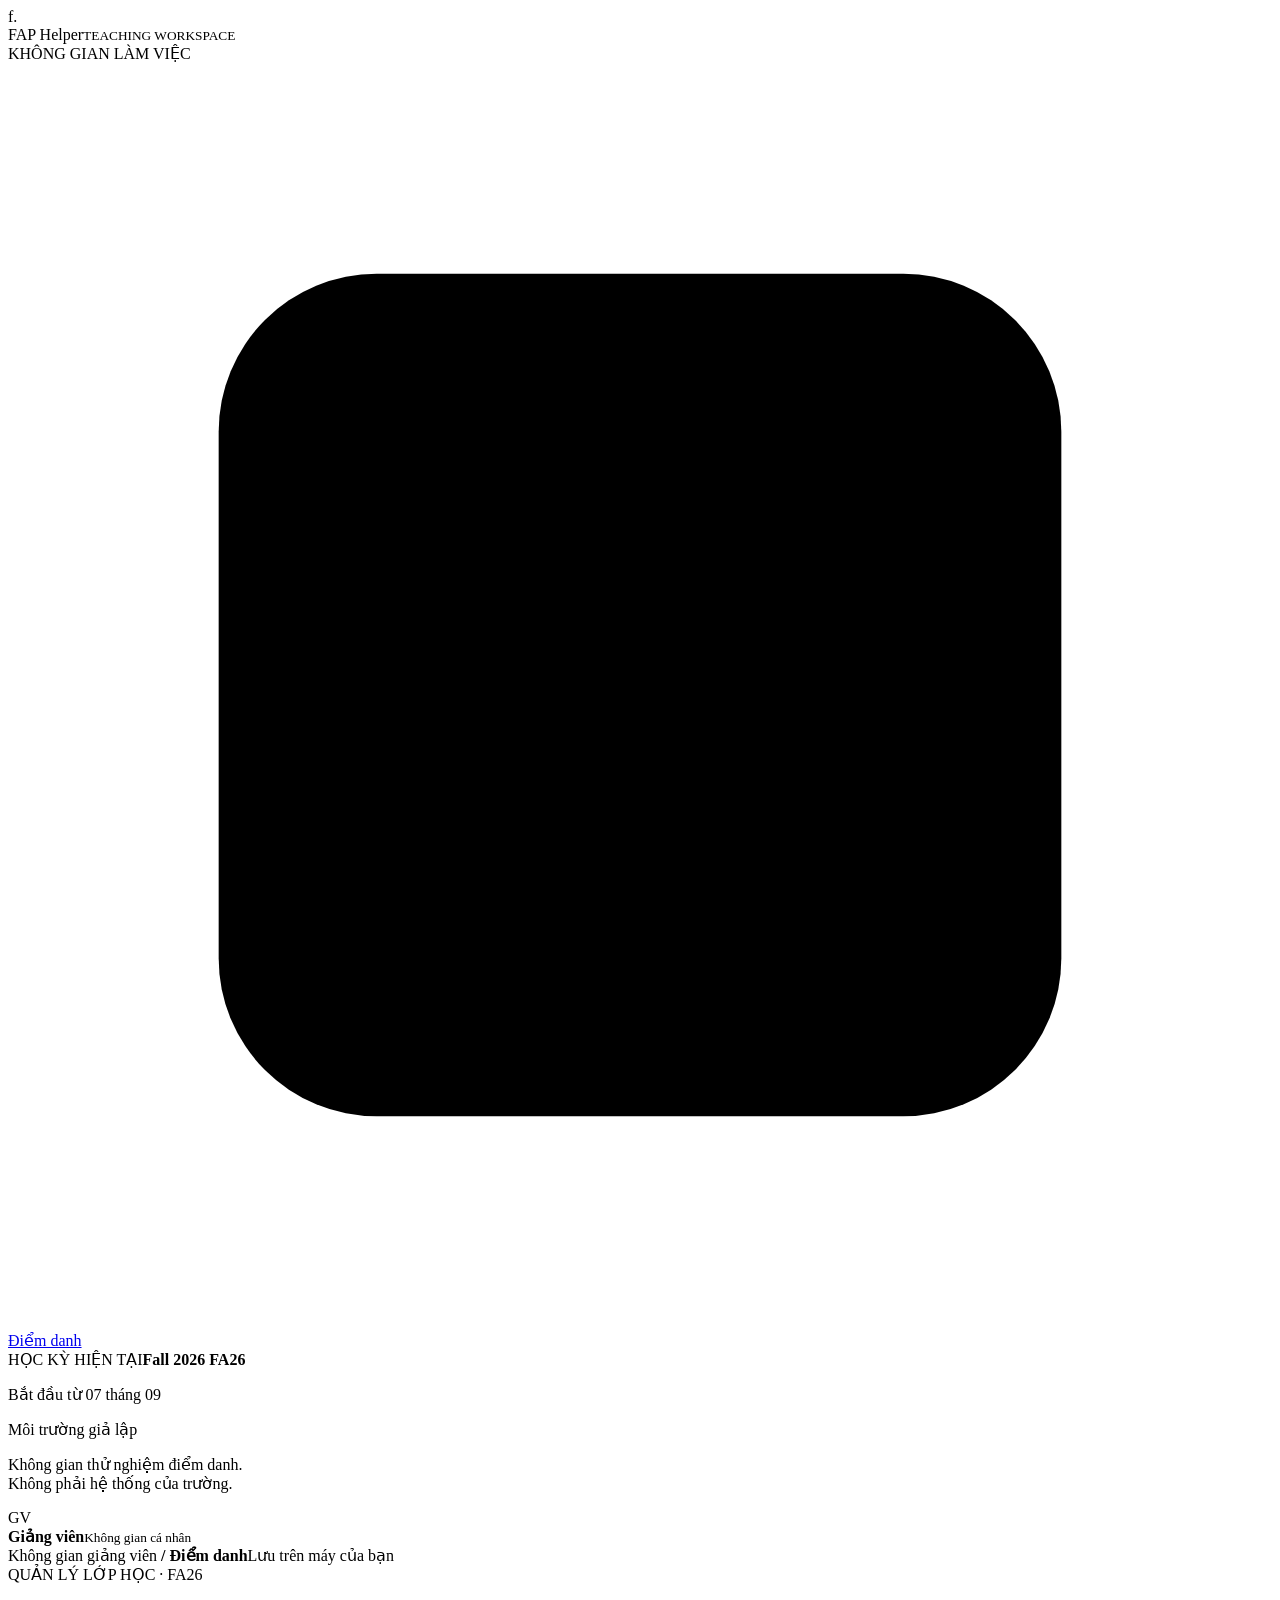
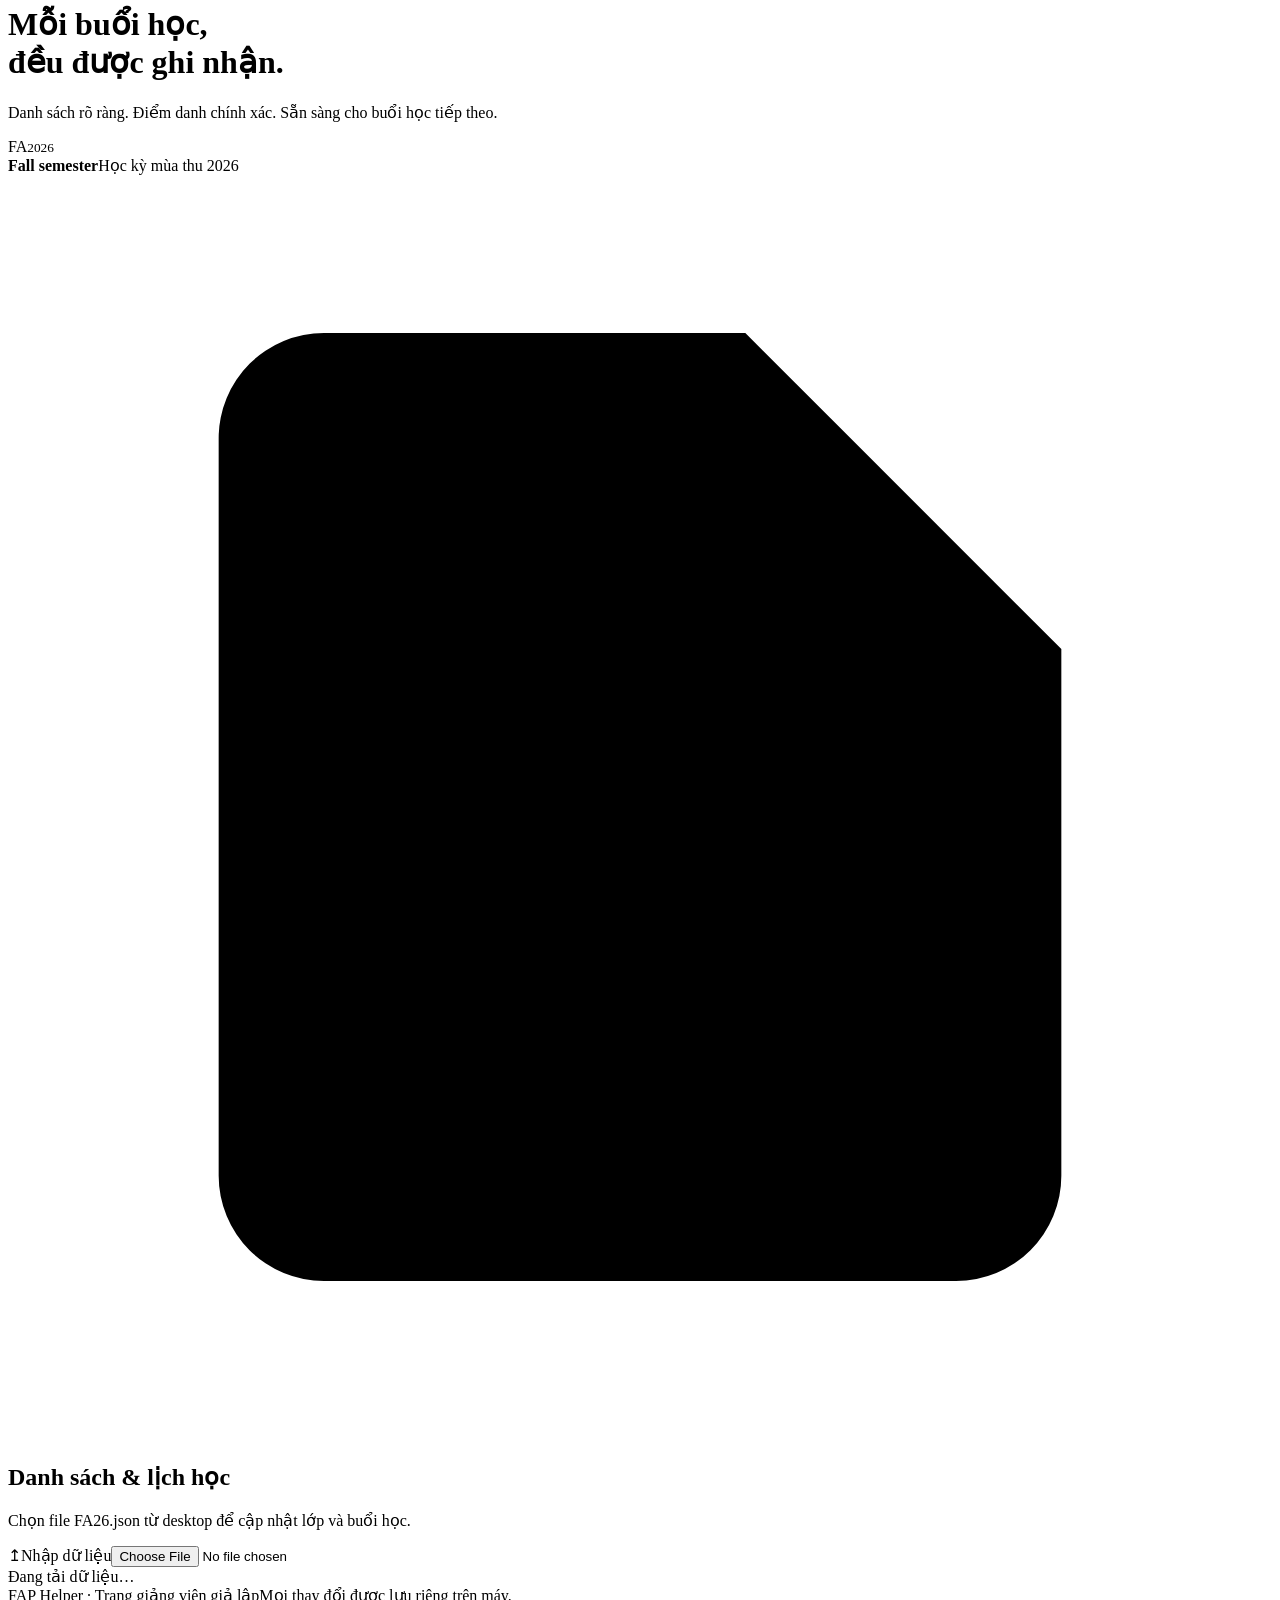
==== mock-fap/public/index.html @ ac989426 "upload source code" ====
<!doctype html><html lang="vi"><head><meta charset="utf-8"><meta name="viewport" content="width=device-width,initial-scale=1"><meta name="fap-helper-mock" content="1"><title>FAP Helper — Trang GV giả lập</title><link rel="stylesheet" href="/style.css"></head>
<body>
<aside>
<div class="brand"><div class="brand-mark" aria-hidden="true">f<span>.</span></div><div>FAP Helper<small>TEACHING WORKSPACE</small></div></div>
<div class="nav-label">KHÔNG GIAN LÀM VIỆC</div><nav aria-label="Điều hướng"><a href="#" aria-current="page"><svg viewBox="0 0 24 24" aria-hidden="true"><rect x="4" y="4" width="16" height="16" rx="3"/><path d="M8 9h8M8 13h3M8 17h5"/></svg><span>Điểm danh</span><i></i></a></nav>
<div class="semester"><span>HỌC KỲ HIỆN TẠI</span><strong>Fall 2026 <b>FA26</b></strong><p>Bắt đầu từ 07 tháng 09</p></div>
<div class="sidebar-bottom"><span class="demo-pill">Môi trường giả lập</span><p>Không gian thử nghiệm điểm danh.<br>Không phải hệ thống của trường.</p><div class="profile"><span>GV</span><div><strong>Giảng viên</strong><small>Không gian cá nhân</small></div></div></div>
</aside>
<div class="page">
<div class="topbar"><span>Không gian giảng viên <b>/</b> <strong>Điểm danh</strong></span><span class="local-status"><i></i>Lưu trên máy của bạn</span></div>
<main>
<header><div><div class="eyebrow">QUẢN LÝ LỚP HỌC · FA26</div><h1>Mỗi buổi học,<br><span>đều được ghi nhận.</span></h1><p>Danh sách rõ ràng. Điểm danh chính xác. Sẵn sàng cho buổi học tiếp theo.</p></div><div class="header-note"><span class="calendar-icon" aria-hidden="true">FA<small>2026</small></span><div><strong>Fall semester</strong><span>Học kỳ mùa thu 2026</span></div></div></header>
<section class="import"><div class="import-icon"><svg viewBox="0 0 24 24" aria-hidden="true"><path d="M14 3H6a2 2 0 0 0-2 2v14a2 2 0 0 0 2 2h12a2 2 0 0 0 2-2V9zM14 3v6h6M8 13h8M8 17h5"/></svg></div><div class="import-text"><h2>Danh sách & lịch học</h2><p>Chọn file FA26.json từ desktop để cập nhật lớp và buổi học.</p></div><label class="file-button"><span aria-hidden="true">↥</span>Nhập dữ liệu<input id="import" type="file" accept=".json" aria-label="Chọn FA26.json"></label></section>
<div id="message" role="status" aria-live="polite">Đang tải dữ liệu…</div>
<section id="workspace" hidden>
<div class="section-label"><h2>Bảng điểm danh</h2><span>Chọn lớp và buổi để bắt đầu</span></div>
<div class="filters"><label for="group"><span>01</span> Lớp học phần<select id="group"></select></label><label for="session"><span>02</span> Buổi học<select id="session"></select></label><div class="filter-hint"><span aria-hidden="true">↗</span><p>Có file CSV?<br><strong>Mở extension để chuyển điểm danh.</strong></p></div></div>
<form id="attendance-form">
<div class="stats" aria-label="Tổng quan buổi học"><div><span>SINH VIÊN</span><strong id="stat-total">0</strong><small>Trong lớp học phần</small></div><div class="present"><span>● CÓ MẶT</span><strong id="stat-present">0</strong><small>Đã ghi nhận P</small></div><div class="absent"><span>● VẮNG MẶT</span><strong id="stat-absent">0</strong><small>Đã ghi nhận A</small></div><div class="pending"><span>● CHƯA GHI NHẬN</span><strong id="stat-pending">0</strong><small>Cần hoàn tất điểm danh</small></div></div>
<div class="roster"><div class="table-heading"><div class="class-icon" aria-hidden="true"><svg viewBox="0 0 24 24"><path d="m3 8 9-5 9 5-9 5-9-5zm4 3v6c3 3 7 3 10 0v-6M21 8v8"/></svg></div><div><h2 id="title"></h2><p id="detail"></p></div><span id="count" class="term"></span></div>
<div class="table-scroll"><table><thead><tr><th scope="col">STT</th><th scope="col">MSSV</th><th scope="col">SINH VIÊN</th><th scope="col">EMAIL</th><th scope="col">ĐIỂM DANH</th></tr></thead><tbody id="students"></tbody></table></div>
<footer><div class="save-status"><span aria-hidden="true">◷</span><div><span id="saved">Chưa submit</span><small>Kiểm tra danh sách trước khi lưu kết quả.</small></div></div><button type="submit">Lưu điểm danh <span aria-hidden="true">✓</span></button></footer></div>
</form></section>
<section id="empty" class="empty" hidden><div class="empty-icon" aria-hidden="true">↥</div><h2>Lớp học của bạn bắt đầu từ đây.</h2><p>Nhập file FA26.json từ desktop hoặc dùng bộ dữ liệu mẫu<br>để khám phá quy trình chuyển điểm danh.</p><span>Desktop → CSV → Extension → Điểm danh</span></section>
<div class="footnote"><span>FAP Helper · Trang giảng viên giả lập</span><span>Mọi thay đổi được lưu riêng trên máy.</span></div>
</main></div><script type="module" src="/app.mjs"></script></body></html>
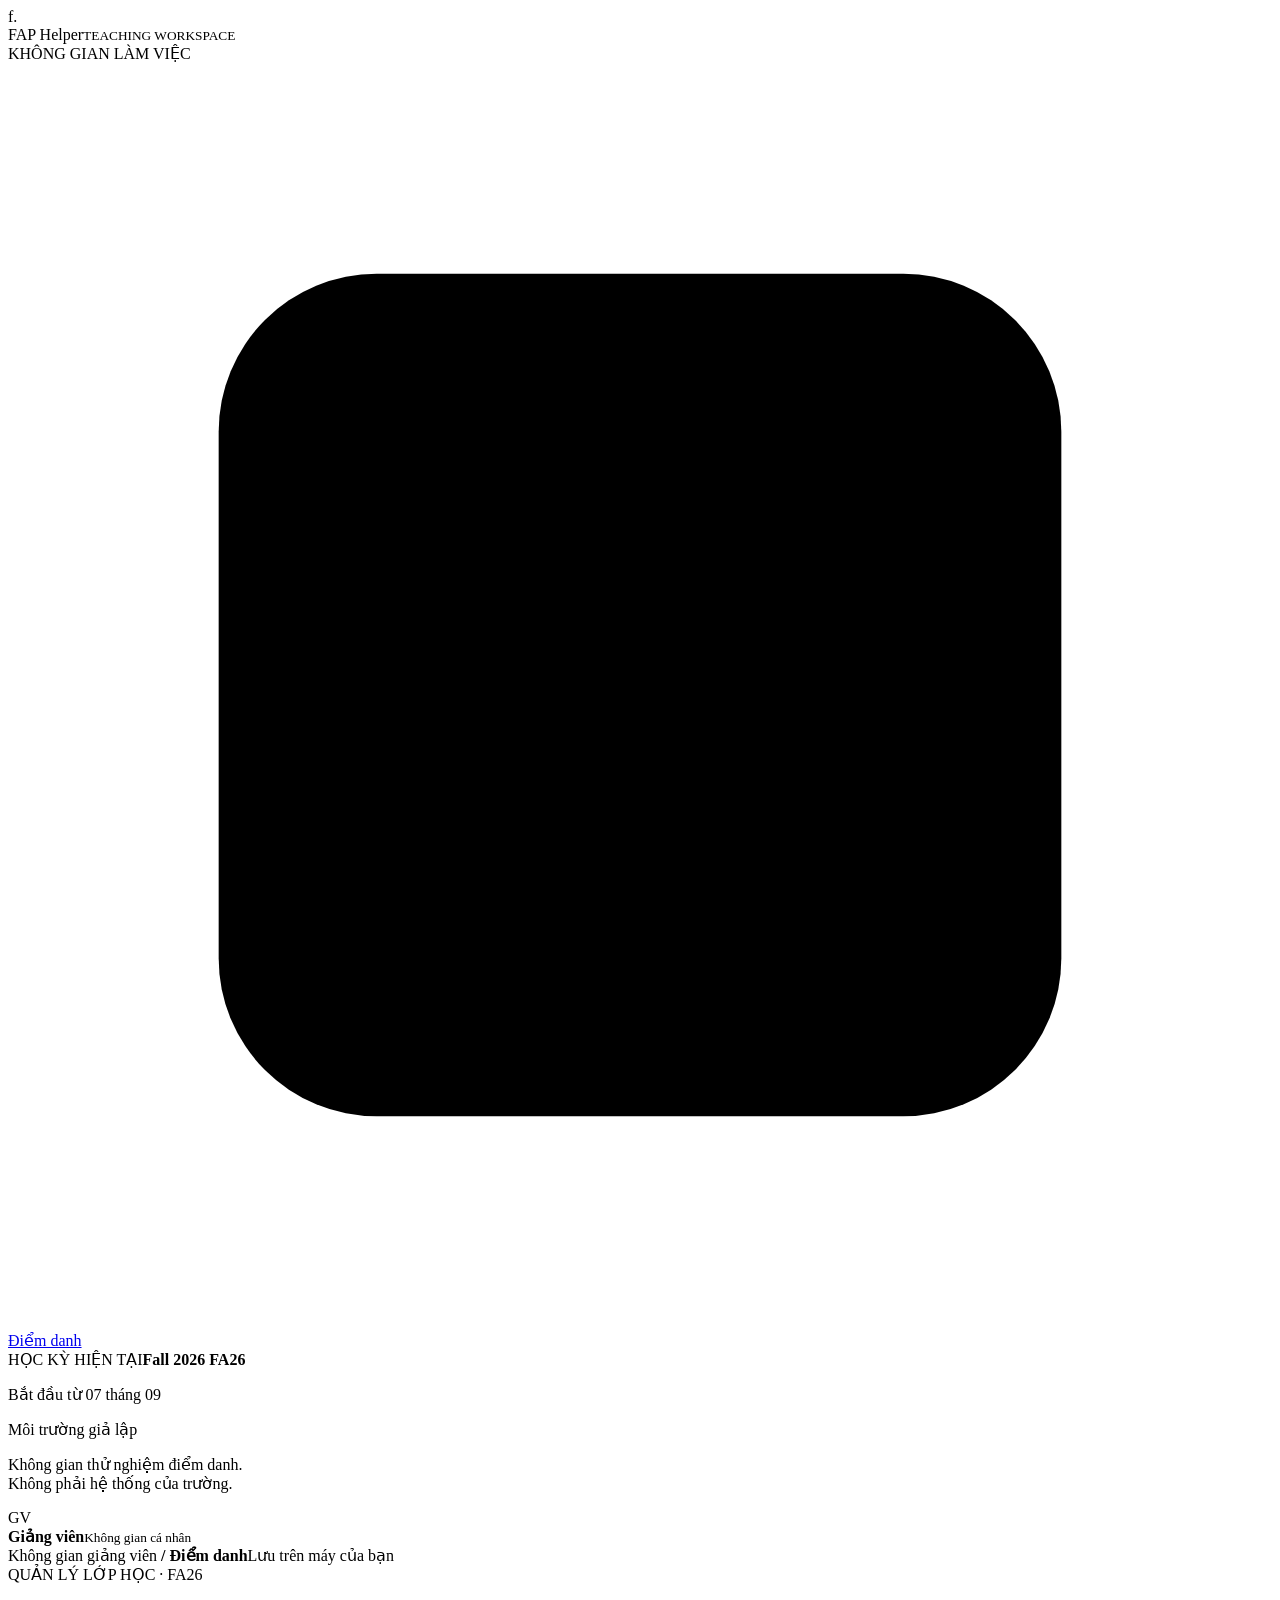
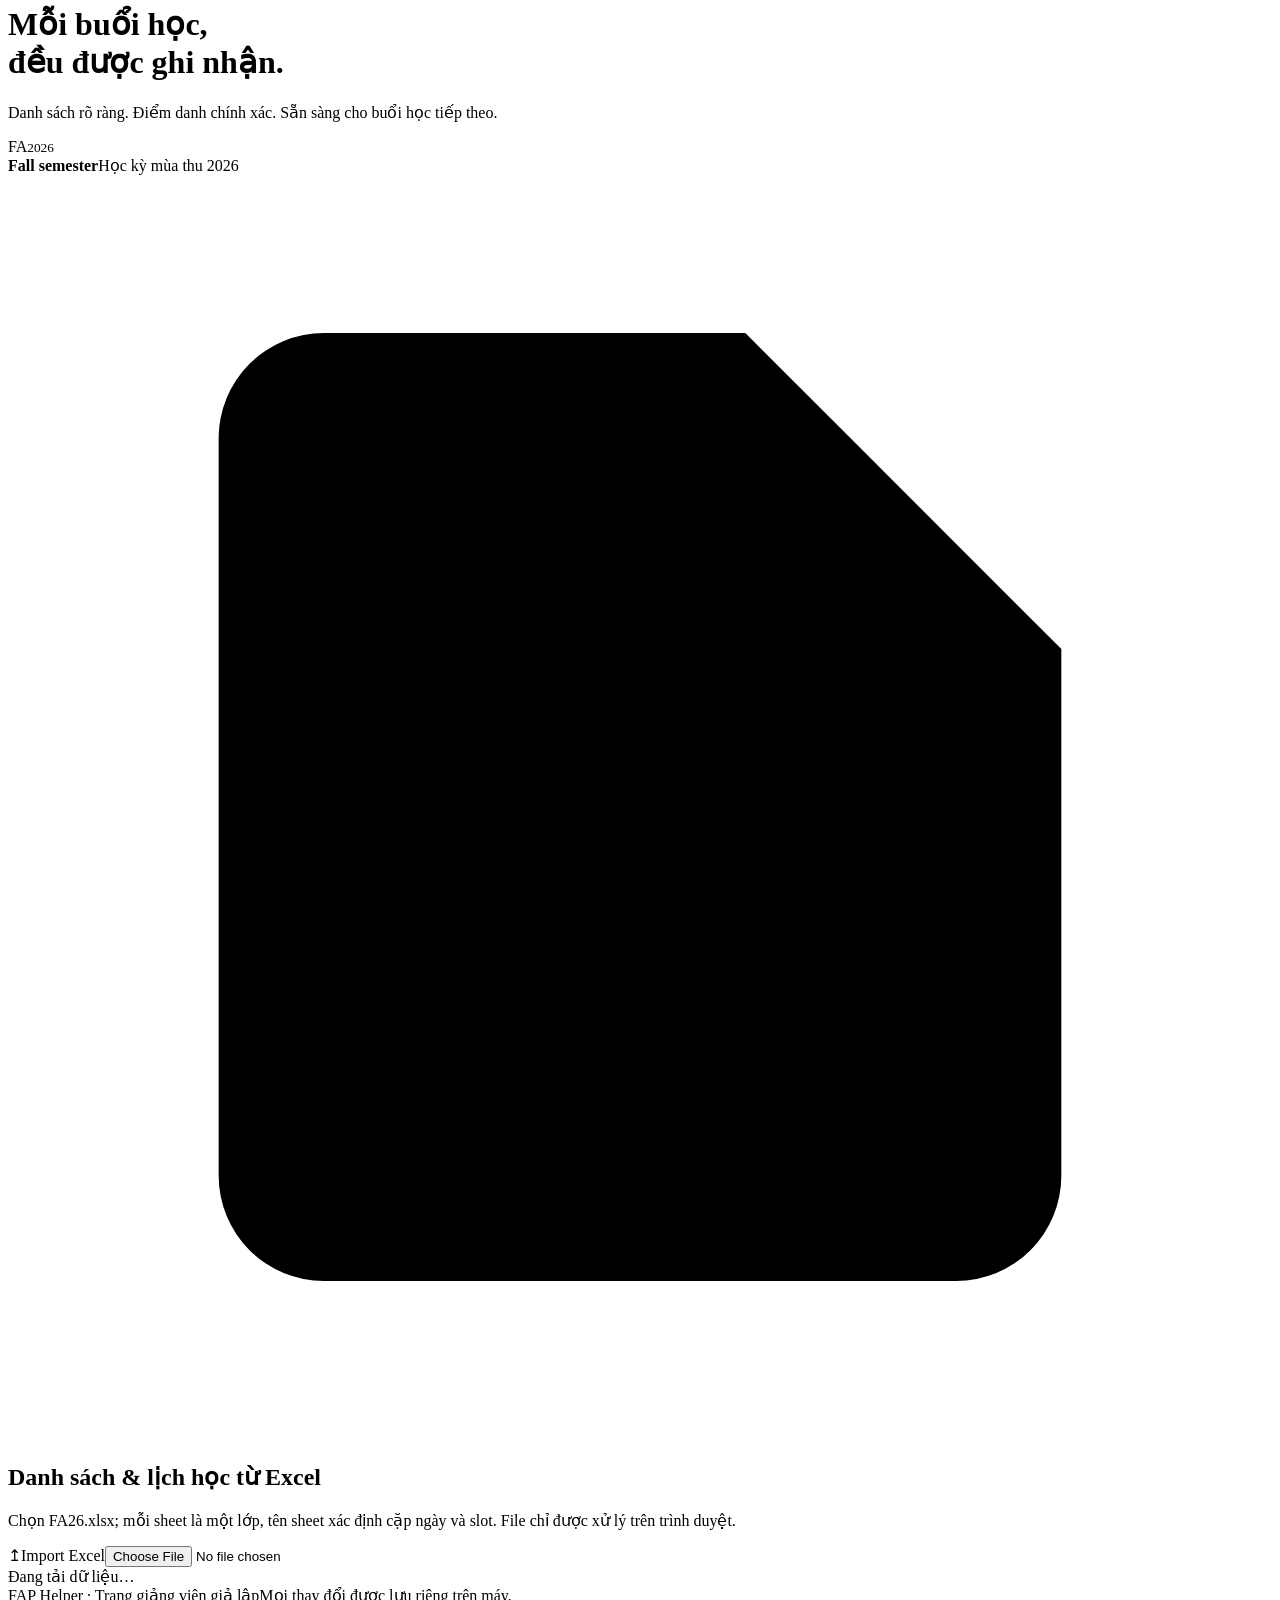
==== commit 9eb08c14: "update" ====
--- a/mock-fap/public/index.html
+++ b/mock-fap/public/index.html
@@ -10,7 +10,7 @@
 <div class="topbar"><span>Không gian giảng viên <b>/</b> <strong>Điểm danh</strong></span><span class="local-status"><i></i>Lưu trên máy của bạn</span></div>
 <main>
 <header><div><div class="eyebrow">QUẢN LÝ LỚP HỌC · FA26</div><h1>Mỗi buổi học,<br><span>đều được ghi nhận.</span></h1><p>Danh sách rõ ràng. Điểm danh chính xác. Sẵn sàng cho buổi học tiếp theo.</p></div><div class="header-note"><span class="calendar-icon" aria-hidden="true">FA<small>2026</small></span><div><strong>Fall semester</strong><span>Học kỳ mùa thu 2026</span></div></div></header>
-<section class="import"><div class="import-icon"><svg viewBox="0 0 24 24" aria-hidden="true"><path d="M14 3H6a2 2 0 0 0-2 2v14a2 2 0 0 0 2 2h12a2 2 0 0 0 2-2V9zM14 3v6h6M8 13h8M8 17h5"/></svg></div><div class="import-text"><h2>Danh sách & lịch học</h2><p>Chọn file FA26.json từ desktop để cập nhật lớp và buổi học.</p></div><label class="file-button"><span aria-hidden="true">↥</span>Nhập dữ liệu<input id="import" type="file" accept=".json" aria-label="Chọn FA26.json"></label></section>
+<section class="import"><div class="import-icon"><svg viewBox="0 0 24 24" aria-hidden="true"><path d="M14 3H6a2 2 0 0 0-2 2v14a2 2 0 0 0 2 2h12a2 2 0 0 0 2-2V9zM14 3v6h6M8 13h8M8 17h5"/></svg></div><div class="import-text"><h2>Danh sách & lịch học từ Excel</h2><p>Chọn FA26.xlsx; mỗi sheet là một lớp, tên sheet xác định cặp ngày và slot. File chỉ được xử lý trên trình duyệt.</p></div><label class="file-button"><span aria-hidden="true">↥</span>Import Excel<input id="import" type="file" accept=".xlsx,.json,application/vnd.openxmlformats-officedocument.spreadsheetml.sheet" aria-label="Chọn file FA26.xlsx"></label></section>
 <div id="message" role="status" aria-live="polite">Đang tải dữ liệu…</div>
 <section id="workspace" hidden>
 <div class="section-label"><h2>Bảng điểm danh</h2><span>Chọn lớp và buổi để bắt đầu</span></div>
@@ -18,9 +18,9 @@
 <form id="attendance-form">
 <div class="stats" aria-label="Tổng quan buổi học"><div><span>SINH VIÊN</span><strong id="stat-total">0</strong><small>Trong lớp học phần</small></div><div class="present"><span>● CÓ MẶT</span><strong id="stat-present">0</strong><small>Đã ghi nhận P</small></div><div class="absent"><span>● VẮNG MẶT</span><strong id="stat-absent">0</strong><small>Đã ghi nhận A</small></div><div class="pending"><span>● CHƯA GHI NHẬN</span><strong id="stat-pending">0</strong><small>Cần hoàn tất điểm danh</small></div></div>
 <div class="roster"><div class="table-heading"><div class="class-icon" aria-hidden="true"><svg viewBox="0 0 24 24"><path d="m3 8 9-5 9 5-9 5-9-5zm4 3v6c3 3 7 3 10 0v-6M21 8v8"/></svg></div><div><h2 id="title"></h2><p id="detail"></p></div><span id="count" class="term"></span></div>
-<div class="table-scroll"><table><thead><tr><th scope="col">STT</th><th scope="col">MSSV</th><th scope="col">SINH VIÊN</th><th scope="col">EMAIL</th><th scope="col">ĐIỂM DANH</th></tr></thead><tbody id="students"></tbody></table></div>
+<div class="table-scroll"><table><thead><tr><th scope="col">STT</th><th scope="col">MSSV</th><th scope="col">SINH VIÊN</th><th scope="col">MEMBER CODE</th><th scope="col">EMAIL</th><th scope="col">ĐIỂM DANH</th></tr></thead><tbody id="students"></tbody></table></div>
 <footer><div class="save-status"><span aria-hidden="true">◷</span><div><span id="saved">Chưa submit</span><small>Kiểm tra danh sách trước khi lưu kết quả.</small></div></div><button type="submit">Lưu điểm danh <span aria-hidden="true">✓</span></button></footer></div>
 </form></section>
-<section id="empty" class="empty" hidden><div class="empty-icon" aria-hidden="true">↥</div><h2>Lớp học của bạn bắt đầu từ đây.</h2><p>Nhập file FA26.json từ desktop hoặc dùng bộ dữ liệu mẫu<br>để khám phá quy trình chuyển điểm danh.</p><span>Desktop → CSV → Extension → Điểm danh</span></section>
+<section id="empty" class="empty" hidden><div class="empty-icon" aria-hidden="true">↥</div><h2>Lớp học của bạn bắt đầu từ đây.</h2><p>Nhập trực tiếp file FA26.xlsx để lấy toàn bộ sheet, lớp,<br>danh sách sinh viên, cặp ngày học và slot.</p><span>Excel → Trang giảng viên → CSV → Extension → Điểm danh</span></section>
 <div class="footnote"><span>FAP Helper · Trang giảng viên giả lập</span><span>Mọi thay đổi được lưu riêng trên máy.</span></div>
 </main></div><script type="module" src="/app.mjs"></script></body></html>
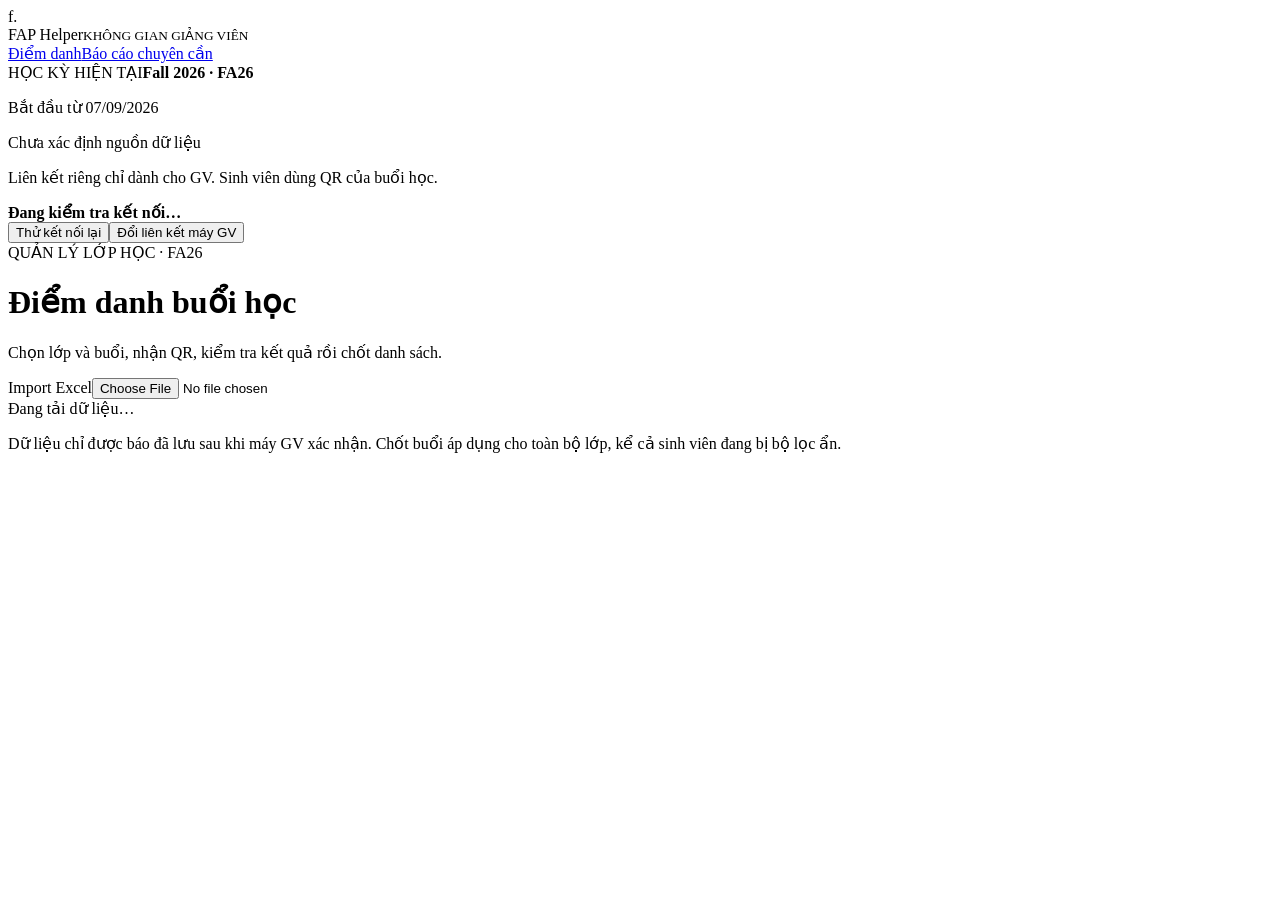
==== commit ca175f9d: "feat: unify teacher and student attendance workflows" ====
--- a/mock-fap/public/index.html
+++ b/mock-fap/public/index.html
@@ -1,26 +1,265 @@
-<!doctype html><html lang="vi"><head><meta charset="utf-8"><meta name="viewport" content="width=device-width,initial-scale=1"><meta name="fap-helper-mock" content="1"><title>FAP Helper — Trang GV giả lập</title><link rel="stylesheet" href="/style.css"></head>
-<body>
-<aside>
-<div class="brand"><div class="brand-mark" aria-hidden="true">f<span>.</span></div><div>FAP Helper<small>TEACHING WORKSPACE</small></div></div>
-<div class="nav-label">KHÔNG GIAN LÀM VIỆC</div><nav aria-label="Điều hướng"><a href="#" aria-current="page"><svg viewBox="0 0 24 24" aria-hidden="true"><rect x="4" y="4" width="16" height="16" rx="3"/><path d="M8 9h8M8 13h3M8 17h5"/></svg><span>Điểm danh</span><i></i></a></nav>
-<div class="semester"><span>HỌC KỲ HIỆN TẠI</span><strong>Fall 2026 <b>FA26</b></strong><p>Bắt đầu từ 07 tháng 09</p></div>
-<div class="sidebar-bottom"><span class="demo-pill">Môi trường giả lập</span><p>Không gian thử nghiệm điểm danh.<br>Không phải hệ thống của trường.</p><div class="profile"><span>GV</span><div><strong>Giảng viên</strong><small>Không gian cá nhân</small></div></div></div>
-</aside>
-<div class="page">
-<div class="topbar"><span>Không gian giảng viên <b>/</b> <strong>Điểm danh</strong></span><span class="local-status"><i></i>Lưu trên máy của bạn</span></div>
-<main>
-<header><div><div class="eyebrow">QUẢN LÝ LỚP HỌC · FA26</div><h1>Mỗi buổi học,<br><span>đều được ghi nhận.</span></h1><p>Danh sách rõ ràng. Điểm danh chính xác. Sẵn sàng cho buổi học tiếp theo.</p></div><div class="header-note"><span class="calendar-icon" aria-hidden="true">FA<small>2026</small></span><div><strong>Fall semester</strong><span>Học kỳ mùa thu 2026</span></div></div></header>
-<section class="import"><div class="import-icon"><svg viewBox="0 0 24 24" aria-hidden="true"><path d="M14 3H6a2 2 0 0 0-2 2v14a2 2 0 0 0 2 2h12a2 2 0 0 0 2-2V9zM14 3v6h6M8 13h8M8 17h5"/></svg></div><div class="import-text"><h2>Danh sách & lịch học từ Excel</h2><p>Chọn FA26.xlsx; mỗi sheet là một lớp, tên sheet xác định cặp ngày và slot. File chỉ được xử lý trên trình duyệt.</p></div><label class="file-button"><span aria-hidden="true">↥</span>Import Excel<input id="import" type="file" accept=".xlsx,.json,application/vnd.openxmlformats-officedocument.spreadsheetml.sheet" aria-label="Chọn file FA26.xlsx"></label></section>
-<div id="message" role="status" aria-live="polite">Đang tải dữ liệu…</div>
-<section id="workspace" hidden>
-<div class="section-label"><h2>Bảng điểm danh</h2><span>Chọn lớp và buổi để bắt đầu</span></div>
-<div class="filters"><label for="group"><span>01</span> Lớp học phần<select id="group"></select></label><label for="session"><span>02</span> Buổi học<select id="session"></select></label><div class="filter-hint"><span aria-hidden="true">↗</span><p>Có file CSV?<br><strong>Mở extension để chuyển điểm danh.</strong></p></div></div>
-<form id="attendance-form">
-<div class="stats" aria-label="Tổng quan buổi học"><div><span>SINH VIÊN</span><strong id="stat-total">0</strong><small>Trong lớp học phần</small></div><div class="present"><span>● CÓ MẶT</span><strong id="stat-present">0</strong><small>Đã ghi nhận P</small></div><div class="absent"><span>● VẮNG MẶT</span><strong id="stat-absent">0</strong><small>Đã ghi nhận A</small></div><div class="pending"><span>● CHƯA GHI NHẬN</span><strong id="stat-pending">0</strong><small>Cần hoàn tất điểm danh</small></div></div>
-<div class="roster"><div class="table-heading"><div class="class-icon" aria-hidden="true"><svg viewBox="0 0 24 24"><path d="m3 8 9-5 9 5-9 5-9-5zm4 3v6c3 3 7 3 10 0v-6M21 8v8"/></svg></div><div><h2 id="title"></h2><p id="detail"></p></div><span id="count" class="term"></span></div>
-<div class="table-scroll"><table><thead><tr><th scope="col">STT</th><th scope="col">MSSV</th><th scope="col">SINH VIÊN</th><th scope="col">MEMBER CODE</th><th scope="col">EMAIL</th><th scope="col">ĐIỂM DANH</th></tr></thead><tbody id="students"></tbody></table></div>
-<footer><div class="save-status"><span aria-hidden="true">◷</span><div><span id="saved">Chưa submit</span><small>Kiểm tra danh sách trước khi lưu kết quả.</small></div></div><button type="submit">Lưu điểm danh <span aria-hidden="true">✓</span></button></footer></div>
-</form></section>
-<section id="empty" class="empty" hidden><div class="empty-icon" aria-hidden="true">↥</div><h2>Lớp học của bạn bắt đầu từ đây.</h2><p>Nhập trực tiếp file FA26.xlsx để lấy toàn bộ sheet, lớp,<br>danh sách sinh viên, cặp ngày học và slot.</p><span>Excel → Trang giảng viên → CSV → Extension → Điểm danh</span></section>
-<div class="footnote"><span>FAP Helper · Trang giảng viên giả lập</span><span>Mọi thay đổi được lưu riêng trên máy.</span></div>
-</main></div><script type="module" src="/app.mjs"></script></body></html>
+<!doctype html>
+<html lang="vi">
+  <head>
+    <meta charset="utf-8" />
+    <meta name="viewport" content="width=device-width,initial-scale=1" />
+    <meta name="fap-helper-mock" content="1" />
+    <title>FAP Helper — Không gian giảng viên</title>
+    <link rel="icon" href="data:," />
+    <link rel="stylesheet" href="/style.css" />
+  </head>
+  <body>
+    <aside>
+      <div class="brand">
+        <span class="brand-mark" aria-hidden="true">f.</span>
+        <div>FAP Helper<small>KHÔNG GIAN GIẢNG VIÊN</small></div>
+      </div>
+      <nav aria-label="Điều hướng">
+        <a href="#workspace" aria-current="page">Điểm danh</a
+        ><a href="#report-panel">Báo cáo chuyên cần</a>
+      </nav>
+      <div class="semester">
+        <span>HỌC KỲ HIỆN TẠI</span><strong>Fall 2026 · FA26</strong>
+        <p>Bắt đầu từ 07/09/2026</p>
+      </div>
+      <div class="sidebar-bottom">
+        <span id="source-label">Chưa xác định nguồn dữ liệu</span>
+        <p>Liên kết riêng chỉ dành cho GV. Sinh viên dùng QR của buổi học.</p>
+      </div>
+    </aside>
+    <div class="page">
+      <div class="topbar">
+        <strong id="connection-status" role="status" aria-live="polite"
+          >Đang kiểm tra kết nối…</strong
+        >
+        <div class="actions">
+          <button id="retry" class="secondary" type="button">
+            Thử kết nối lại</button
+          ><button id="connect" class="secondary" type="button">
+            Đổi liên kết máy GV
+          </button>
+        </div>
+      </div>
+      <main>
+        <header>
+          <div>
+            <div class="eyebrow">QUẢN LÝ LỚP HỌC · FA26</div>
+            <h1>Điểm danh buổi học</h1>
+            <p>
+              Chọn lớp và buổi, nhận QR, kiểm tra kết quả rồi chốt danh sách.
+            </p>
+          </div>
+          <label class="file-button"
+            >Import Excel<input
+              id="import"
+              type="file"
+              accept=".xlsx,.json,application/vnd.openxmlformats-officedocument.spreadsheetml.sheet"
+              aria-label="Chọn file FA26.xlsx"
+          /></label>
+        </header>
+        <div id="message" role="status" aria-live="polite">
+          Đang tải dữ liệu…
+        </div>
+        <section id="workspace" hidden>
+          <div class="filters">
+            <label for="group">Lớp học phần<select id="group"></select></label
+            ><label for="session">Buổi học<select id="session"></select></label
+            ><span id="session-state" class="pill"></span>
+          </div>
+          <section id="collection-controls" class="surface" hidden>
+            <div class="actions">
+              <button id="open-session" type="button">Mở buổi</button
+              ><label
+                ><input id="require-secret" type="checkbox" /> QR kèm mã bí
+                mật</label
+              ><button id="start-qr" type="button">Bắt đầu nhận QR</button
+              ><button id="stop-qr" type="button" class="secondary">
+                Dừng nhận QR</button
+              ><button id="close-session" type="button">Chốt danh sách</button
+              ><button id="export-session" type="button" class="secondary">
+                Xuất CSV buổi đã chốt
+              </button>
+            </div>
+            <p id="collection-status"></p>
+          </section>
+          <section id="qr-panel" class="surface qr-layout" hidden>
+            <div>
+              <img
+                id="qr-image"
+                alt="QR dành cho sinh viên của buổi đang nhận"
+                width="256"
+                height="256"
+              />
+              <p id="qr-expiry"></p>
+            </div>
+            <div>
+              <h2>Sinh viên quét mã để bắt đầu</h2>
+              <p>
+                QR đổi mỗi 15 giây. Lượt đã quét hợp lệ tiếp tục trong 3 phút;
+                tải lại trang không gia hạn.
+              </p>
+              <p id="qr-progress"></p>
+              <p id="qr-secret" hidden></p>
+              <label class="privacy-option"
+                ><input id="show-roster" type="checkbox" checked /> Hiển thị
+                danh sách sinh viên trên màn hình này</label
+              >
+              <p class="muted">
+                Tắt danh sách khi trình chiếu QR. Lượt quét chưa xác thực chưa
+                xác định được danh tính.
+              </p>
+            </div>
+          </section>
+          <div id="roster-area">
+            <form id="attendance-form" novalidate>
+              <div class="stats" aria-label="Lọc theo trạng thái điểm danh">
+                <button type="button" data-filter="all">
+                  <span>SINH VIÊN</span><strong id="stat-total">0</strong
+                  ><small>Toàn bộ lớp</small></button
+                ><button type="button" data-filter="P">
+                  <span>CÓ MẶT</span><strong id="stat-present">0</strong
+                  ><small>P trong bảng hiện tại</small></button
+                ><button type="button" data-filter="A">
+                  <span>VẮNG</span><strong id="stat-absent">0</strong
+                  ><small>A trong bảng hiện tại</small></button
+                ><button type="button" data-filter="">
+                  <span>CHƯA GHI NHẬN</span><strong id="stat-pending">0</strong
+                  ><small>Cần kiểm tra</small>
+                </button>
+              </div>
+              <footer>
+                <div class="save-status">
+                  <span id="saved" role="status" aria-live="polite"
+                    >Chưa lưu</span
+                  >
+                  <small id="draft-status"
+                    >Kiểm tra danh sách trước khi lưu.</small
+                  >
+                </div>
+                <div class="actions">
+                  <button id="discard" type="button" class="secondary">
+                    Bỏ thay đổi
+                  </button>
+                  <button type="submit">Lưu điểm danh</button>
+                </div>
+              </footer>
+              <div id="conflicts" class="notice error" hidden>
+                <p id="conflict-message"></p>
+                <div class="actions">
+                  <button id="use-server" type="button" class="secondary">
+                    Dùng kết quả trên máy GV</button
+                  ><button id="keep-draft" type="button">
+                    Đối chiếu và giữ bản nháp
+                  </button>
+                </div>
+              </div>
+              <div class="roster">
+                <div class="table-heading">
+                  <div>
+                    <h2 id="title"></h2>
+                    <p id="detail"></p>
+                  </div>
+                  <span id="count" class="pill"></span>
+                </div>
+                <div class="table-tools">
+                  <label class="search-label" for="search"
+                    >Tìm sinh viên<input
+                      id="search"
+                      type="search"
+                      placeholder="MSSV, họ tên, email hoặc MemberCode" /></label
+                  ><label for="status-filter"
+                    >Trạng thái<select id="status-filter">
+                      <option value="all">Tất cả</option>
+                      <option value="P">Đã có mặt</option>
+                      <option value="A">Vắng</option>
+                      <option value="">Chưa ghi nhận</option>
+                    </select></label
+                  ><span id="visible-count" aria-live="polite"></span>
+                </div>
+                <div class="table-scroll">
+                  <table>
+                    <thead>
+                      <tr>
+                        <th scope="col">STT</th>
+                        <th scope="col">MSSV</th>
+                        <th scope="col">SINH VIÊN</th>
+                        <th scope="col">MEMBER CODE</th>
+                        <th scope="col">EMAIL</th>
+                        <th scope="col">ĐIỂM DANH</th>
+                      </tr>
+                    </thead>
+                    <tbody id="students"></tbody>
+                  </table>
+                </div>
+                <p id="no-results" class="empty" hidden>
+                  Không có sinh viên khớp tìm kiếm và bộ lọc. Đổi bộ lọc để xem
+                  lại toàn bộ lớp.
+                </p>
+              </div>
+            </form>
+            <details id="report-panel" class="surface">
+              <summary>Báo cáo chuyên cần của lớp</summary>
+              <div class="report-settings">
+                <label for="planned-total"
+                  >Tổng số buổi theo lịch gốc<input
+                    id="planned-total"
+                    type="number"
+                    min="1"
+                    max="200"
+                    placeholder="Chưa xác định" /></label
+                ><label for="warning-threshold"
+                  >Ngưỡng cảnh báo vắng (%)<input
+                    id="warning-threshold"
+                    type="number"
+                    min="1"
+                    max="100"
+                    placeholder="Chưa cấu hình" /></label
+                ><button id="save-policy" type="button" class="secondary">
+                  Lưu cấu hình lớp</button
+                ><button id="export-report" type="button" class="secondary">
+                  Xuất báo cáo cả lớp
+                </button>
+              </div>
+              <p id="report-note"></p>
+              <div class="table-scroll">
+                <table>
+                  <thead>
+                    <tr>
+                      <th>MSSV</th>
+                      <th>Họ tên</th>
+                      <th>Có mặt</th>
+                      <th>Vắng</th>
+                      <th>Vắng %</th>
+                      <th>Cảnh báo</th>
+                    </tr>
+                  </thead>
+                  <tbody id="report-students"></tbody>
+                </table>
+              </div>
+            </details>
+          </div>
+        </section>
+        <section id="empty" class="empty" hidden>
+          <h2>Chưa có lớp học</h2>
+          <p>
+            Import file FA26.xlsx để nhận danh sách lớp, sinh viên và lịch học.
+            Mỗi sheet tương ứng một lớp học phần.
+          </p>
+        </section>
+        <p class="footnote">
+          Dữ liệu chỉ được báo đã lưu sau khi máy GV xác nhận. Chốt buổi áp dụng
+          cho toàn bộ lớp, kể cả sinh viên đang bị bộ lọc ẩn.
+        </p>
+      </main>
+    </div>
+    <dialog id="action-dialog" aria-labelledby="dialog-title">
+      <h2 id="dialog-title"></h2>
+      <p id="dialog-message"></p>
+      <label id="dialog-input-label"
+        ><span id="dialog-label"></span><input id="dialog-input"
+      /></label>
+      <div id="dialog-actions" class="actions"></div>
+    </dialog>
+    <script type="module" src="/app.mjs"></script>
+  </body>
+</html>
